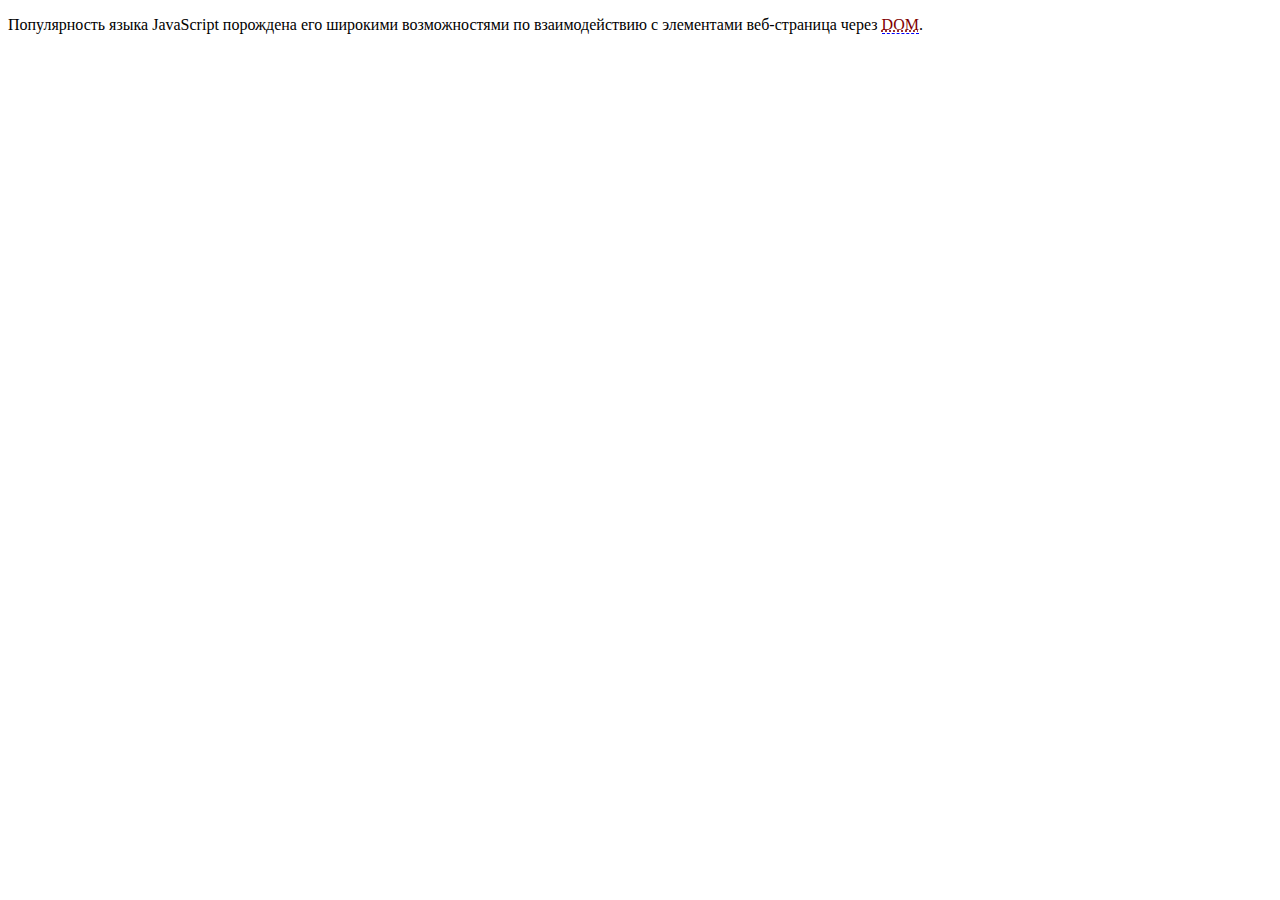
==== traning.html @ c3389212 "traning + Acronym" ====
<!DOCTYPE html>
<html lang="ru">
    <head>
        <meta charset="UTF-8">
            <title>Тег ACRONYM</title>
                <style type="text/css">
                acronym {
                    border-bottom: 1px dashed blue;
                    color: maroon;
                }
                </style>
    </head>

    <body>
        <p>Популярность языка JavaScript порождена его широкими возможностями по взаимодействию с элементами веб-страница через <acronym title="Document Object Model, Объектная модель документа">DOM</acronym>.</p>
    </body>
</html>
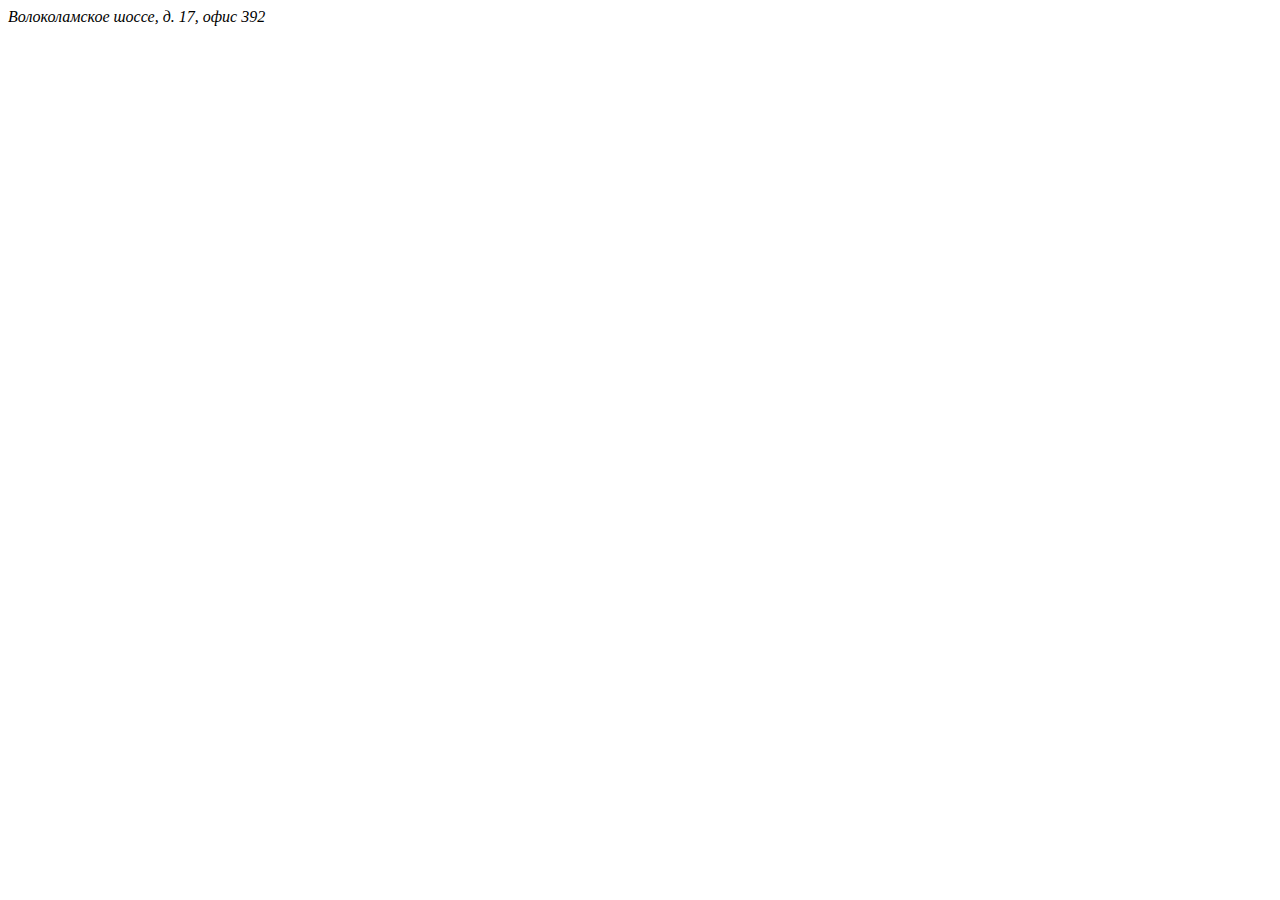
==== commit bd9dcb86: "training + Address" ====
--- a/traning.html
+++ b/traning.html
@@ -2,16 +2,16 @@
 <html lang="ru">
     <head>
         <meta charset="UTF-8">
-            <title>Тег ACRONYM</title>
-                <style type="text/css">
-                acronym {
-                    border-bottom: 1px dashed blue;
-                    color: maroon;
-                }
-                </style>
+        <title>
+            Тег ADDRESS
+        </title>
     </head>
 
     <body>
-        <p>Популярность языка JavaScript порождена его широкими возможностями по взаимодействию с элементами веб-страница через <acronym title="Document Object Model, Объектная модель документа">DOM</acronym>.</p>
+        <footer>
+            <address>
+            Волоколамское шоссе, д. 17, офис 392
+            </address>
+        </footer>
     </body>
 </html>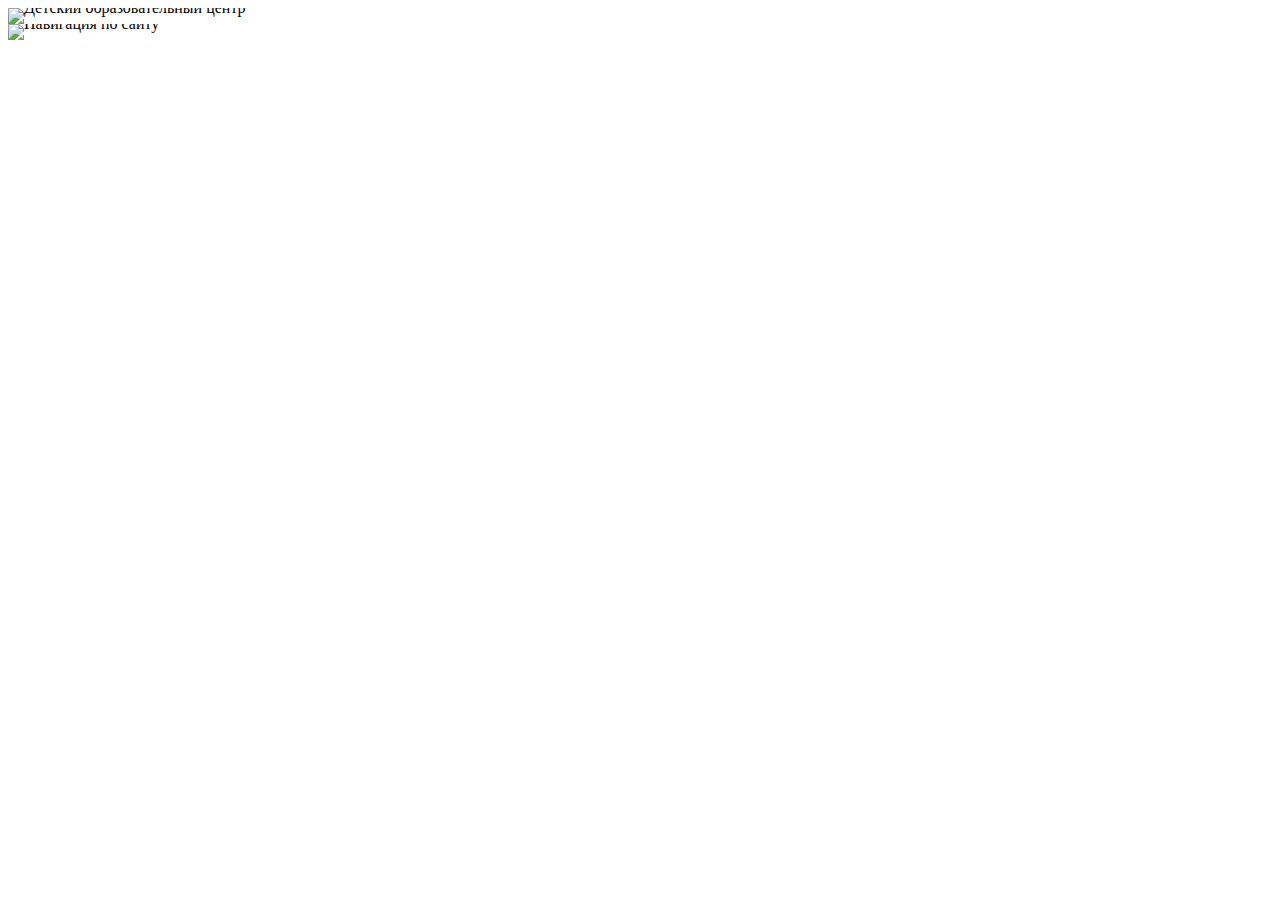
==== commit 4f1e1e76: "traning + Area" ====
--- a/traning.html
+++ b/traning.html
@@ -1,17 +1,31 @@
 <!DOCTYPE html>
 <html lang="ru">
-    <head>
-        <meta charset="UTF-8">
-        <title>
-            Тег ADDRESS
-        </title>
-    </head>
+<head>
+<meta charset="utf-8">
+    <title>Тег AREA</title>
+        <style type="text/css">
+    #title {
+        line-height: 0;
+    }
+    #title img {
+        border: none;
+    }
+        </style>
+</head>
 
-    <body>
-        <footer>
-            <address>
-            Волоколамское шоссе, д. 17, офис 392
-            </address>
-        </footer>
-    </body>
+<body>
+    <div id="title"><img src="images/ecctitle.png" width="640" height="158"
+        alt="Детский образовательный центр"><br>
+        <img src="images/navigate.png" width="640" height="30"
+        alt="Навигация по сайту" usemap="#Navigation"></div>
+        <p><map name="Navigation">
+            <area shape="poly" coords="113,24,211,24,233,0,137,0" href="inform.html" alt="Информация">
+            <area shape="poly" coords="210,24,233,0,329,0,307,24" href="activity.html" alt="Мероприятия">
+            <area shape="poly" coords="304,24,385,24,407,0,329,0" href="depart.html" alt="Отделения">
+            <area shape="poly" coords="384,24,449,24,473,0,406,0" href="techinfo.html" alt="Техническая информация">
+            <area shape="poly" coords="449,24,501,24,525,0,473,0" href="study.html" alt="Обучение">
+            <area shape="poly" coords="501,24,560,24,583,0,525,0" href="work.html" alt="Работа">
+            <area shape="poly" coords="560,24,615,24,639,0,585,0" href="misk.html" alt="Разное">
+            </map></p>
+</body>
 </html>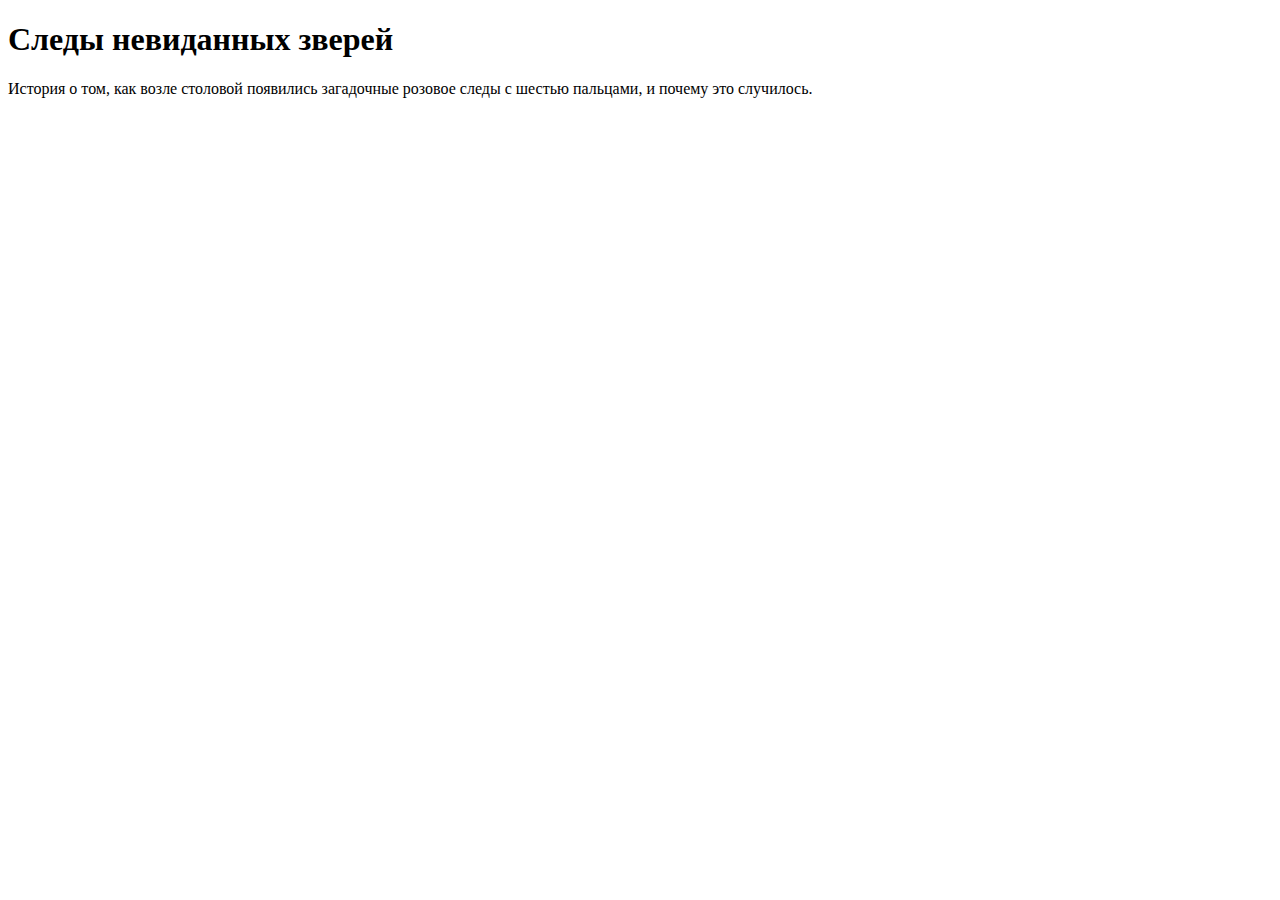
==== commit 782c2ea1: "traning + Article" ====
--- a/traning.html
+++ b/traning.html
@@ -1,31 +1,16 @@
 <!DOCTYPE html>
-<html lang="ru">
-<head>
-<meta charset="utf-8">
-    <title>Тег AREA</title>
-        <style type="text/css">
-    #title {
-        line-height: 0;
-    }
-    #title img {
-        border: none;
-    }
-        </style>
-</head>
+<ntml lang="ru">
+    <head>
+        <meta charset="utf-8">
+        <title>article</title>
+    </head>
 
-<body>
-    <div id="title"><img src="images/ecctitle.png" width="640" height="158"
-        alt="Детский образовательный центр"><br>
-        <img src="images/navigate.png" width="640" height="30"
-        alt="Навигация по сайту" usemap="#Navigation"></div>
-        <p><map name="Navigation">
-            <area shape="poly" coords="113,24,211,24,233,0,137,0" href="inform.html" alt="Информация">
-            <area shape="poly" coords="210,24,233,0,329,0,307,24" href="activity.html" alt="Мероприятия">
-            <area shape="poly" coords="304,24,385,24,407,0,329,0" href="depart.html" alt="Отделения">
-            <area shape="poly" coords="384,24,449,24,473,0,406,0" href="techinfo.html" alt="Техническая информация">
-            <area shape="poly" coords="449,24,501,24,525,0,473,0" href="study.html" alt="Обучение">
-            <area shape="poly" coords="501,24,560,24,583,0,525,0" href="work.html" alt="Работа">
-            <area shape="poly" coords="560,24,615,24,639,0,585,0" href="misk.html" alt="Разное">
-            </map></p>
-</body>
-</html>+    <body>
+        <header>
+            <h1>Следы невиданных зверей</h1>
+        </header>
+        <article>
+            История о том, как возле столовой появились загадочные розовое следы с шестью пальцами, и почему это случилось.
+        </article>
+    </body>
+</ntml>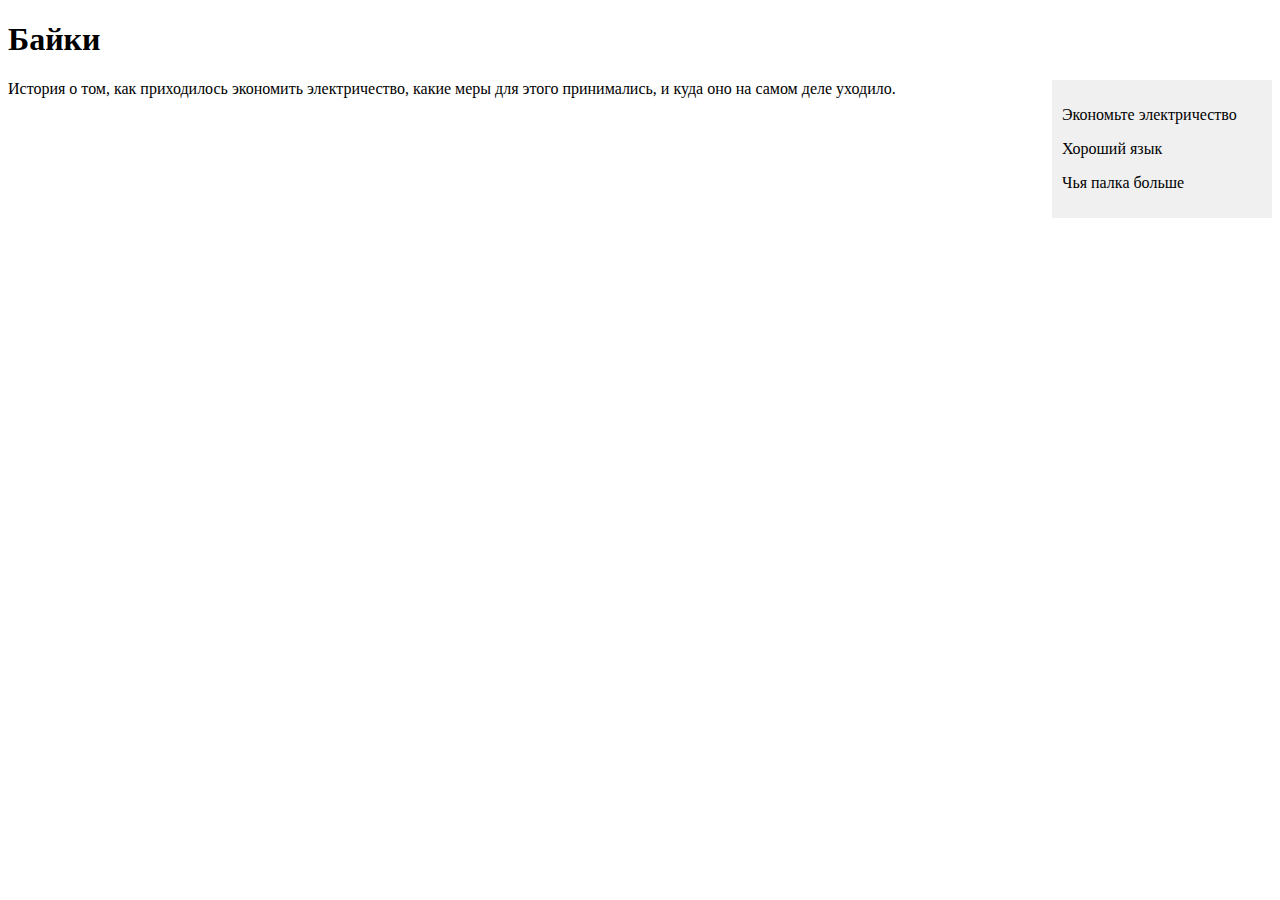
==== commit 2ed67a7c: "traning + Add selectors" ====
--- a/traning.html
+++ b/traning.html
@@ -1,16 +1,35 @@
 <!DOCTYPE html>
-<ntml lang="ru">
-    <head>
-        <meta charset="utf-8">
-        <title>article</title>
-    </head>
-
-    <body>
-        <header>
-            <h1>Следы невиданных зверей</h1>
-        </header>
-        <article>
-            История о том, как возле столовой появились загадочные розовое следы с шестью пальцами, и почему это случилось.
-        </article>
-    </body>
-</ntml>+<html>
+ <head>
+  <meta charset="utf-8">
+  <title>aside</title>
+  <script>
+   document.createElement('aside');
+   document.createElement('article');
+  </script>
+  <style>
+   aside {
+    background: #f0f0f0;
+    padding: 10px;
+    width: 200px;
+    float: right;
+   }
+   article {
+    margin-right: 240px;
+    display: block;
+   }
+  </style>
+ </head>
+ <body>
+  <header><h1>Байки</h1></header>
+  <aside>
+   <p>Экономьте электричество</p>
+   <p>Хороший язык</p>
+   <p>Чья палка больше</p>
+  </aside>
+  <article>
+   История о том, как приходилось экономить электричество,
+   какие меры для этого принимались, и куда оно на самом деле уходило.
+  </article>
+ </body>
+</html>